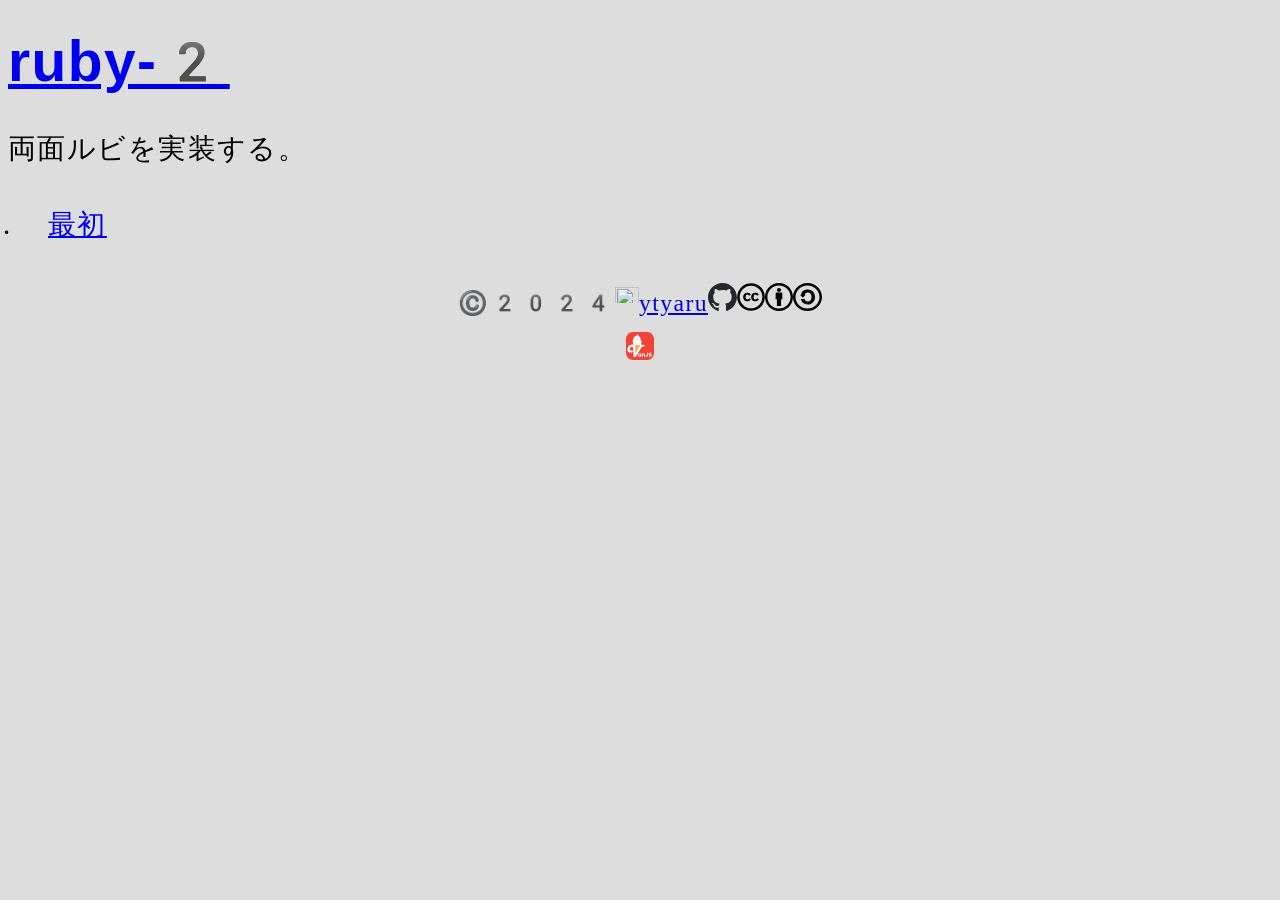
==== docs/index.html @ 3cc50688 "Created a repository" ====
<!doctype html>
<html>
<head>
<meta charset="utf-8">
<title></title>
<meta name="description" content="">
<meta name="author" content="ytyaru">
<link rel="license" href="https://creativecommons.org/licenses/by-sa/4.0/deed.ja">
<link rel="icon" href="asset/image/author/ytyaru.png">
<link rel="stylesheet" href="css/style.css">
<meta name="viewport" content="width=device-width, initial-scale=1">
<style>
body {
    font-size:max(16px, calc(100vw / 45));
    line-height:1.7em;
    letter-spacing:0.05em;
    color:#000;
    background-color:#ddd;
    font-family: 'Noto Serif JP', 'Source Han Serif JP', 'Noto Color Emoji', serif; 
}
h1,h2,h3,h4,h5,h6,th,label,caption,legend,code { font-family: 'Noto Sans JP', 'Source Han Sans JP', 'Noto Color Emoji', sans-serif; }
em {
    font-style: normal; /* 非イタリック化 */
    text-emphasis: var(--em-style) var(--em-color);
    -webkit-text-emphasis: var(--em-style) var(--em-color);
}

</style>
<script type="text/javascript" src="lib/van/1.2.6/nomodule.min.js"></script>
<script src="js/footer.js"></script>
<script>
const {h1,p,br,ol,li,footer,small,time,a,img} = van.tags
window.addEventListener('DOMContentLoaded', async(event) => {
    // 最新版ほどitemsの先頭に配置する。旧版ほど末尾。
    const items = [
        '最初',
    ]
    const { h1, p, ol, li, a, code } = van.tags
    const author = 'ytyaru'
    const ccBySaUrls = ['cc','cc-by','cc-sa'].map(id=>`asset/image/license/${id}.svg`)
    van.add(document.body, 
        h1(a({href:`https://github.com/${author}/Html.VanJS.ruby-2.20240624090651/`}, 'ruby-2')),
        p('両面ルビを実装する。'),
//        p('Implement double-sided ruby.'),
        makeMenu(),
        new Footer().make(),
    )
    function makeMenu() { return ol({start:items.length-1, reversed:true},
        //ol({start:0},
            //items.map((item, i)=>li(a({href:()=>`${i}/index.html`}, item)))
            items.map((item, i)=>li(a({href:()=>`${items.length-(i+1)}/index.html`}, item)))
            //items.reverse().map((item, i)=>li(a({href:()=>`${i}/index.html`}, item)))
            //items.reverse().map((item, i)=>li(a({href:()=>`${items.length-(i+1)}/index.html`}, item)))
        )
    }
})
</script>
</head>
<body>
</body>
---- docs/css/style.css ----
@charset "utf-8";
/*
* {
    padding: 0;
    margin: 0;
}
body {
    --line-of-chars:40;
    font-size: calc(100vw / (var(--line-of-chars)));
}
*/
img.icon {
    width: 1em;
    height: 1em;
}
footer {
    text-align:center;
}
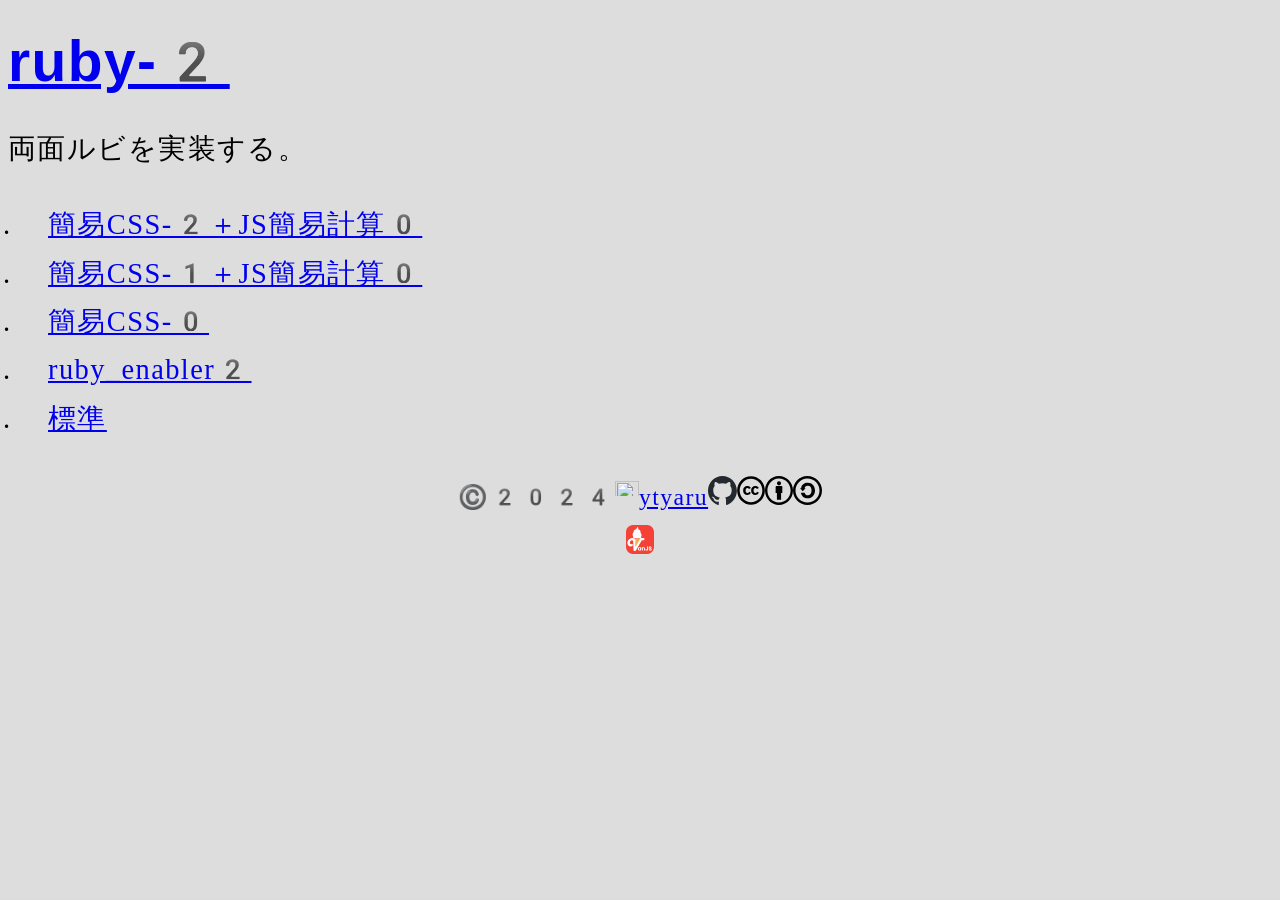
==== commit 804080f6: "add 2,3,4" ====
--- a/docs/index.html
+++ b/docs/index.html
@@ -33,7 +33,11 @@
 window.addEventListener('DOMContentLoaded', async(event) => {
     // 最新版ほどitemsの先頭に配置する。旧版ほど末尾。
     const items = [
-        '最初',
+        '簡易CSS-2＋JS簡易計算0',
+        '簡易CSS-1＋JS簡易計算0',
+        '簡易CSS-0',
+        'ruby_enabler2',
+        '標準',
     ]
     const { h1, p, ol, li, a, code } = van.tags
     const author = 'ytyaru'
